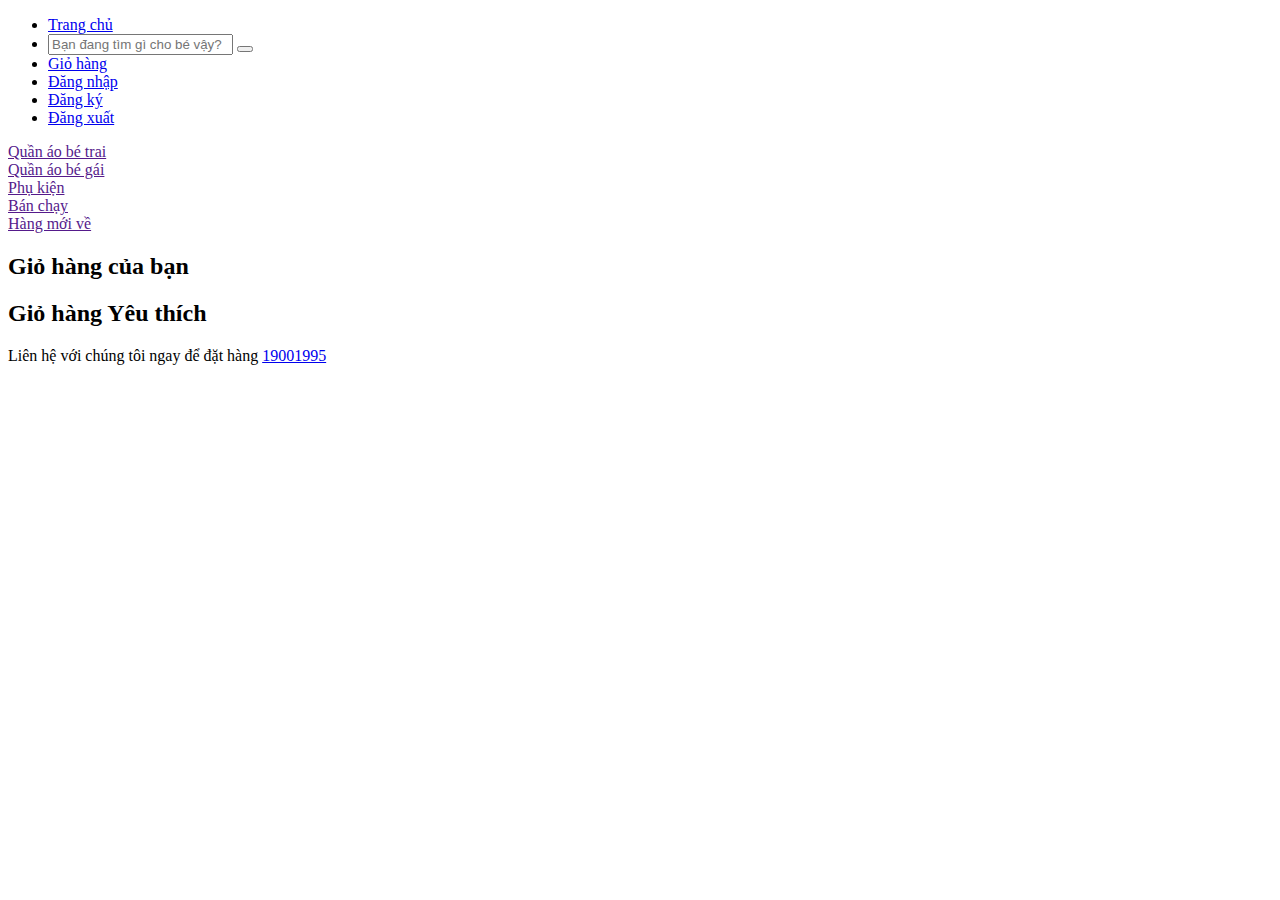
==== cart.html @ 21507b78 "addfile" ====
<!DOCTYPE html>
<html lang="en">

<head>
    <meta charset="UTF-8">
    <meta http-equiv="X-UA-Compatible" content="IE=edge">
    <meta name="viewport" content="width=device-width, initial-scale=1.0">
    <title>Quần áo trẻ em - BibaShop</title>
    <link rel="stylesheet" href="../myShop/acsset/css/stylecart.css">
    <link rel="stylesheet" href="../myShop/acsset/font/themify-icons/themify-icons.css">
    <link rel="stylesheet" href="../bootstrap/bootstrap-5.0.2-dist/css/bootstrap.min.css">
    <script src="../bootstrap/bootstrap-5.0.2-dist/js/bootstrap.min.js"></script>

</head>

<body>
    <div id="main">
        <header>
            <div id="header">
                <ul>
                    <li><a href="index.html"><i class="homeicon ti-home"></i> Trang chủ</a></li>
                    <li><form class="searchform" action="">
                        <input id="input" class="input" type="text" placeholder="Bạn đang tìm gì cho bé vậy?" name="search">
                        <button onclick="searchFunction()" class="searchbtn" type="submit"><i class="searchbtn ti-search"></i></button>
                    </form></li>
                    <li id="cartbtn"><a href="./cart.html"><i class="carticon ti-shopping-cart"></i>Giỏ hàng</a></li>
                    <li id="login"><a class="" href="./login.html"><i class="usericon ti-user"></i>Đăng nhập</a></li>
                    <li  id="register"><a href="./rigister.html"><i class="usericon ti-slice"></i> Đăng ký</a></li> 
                    <li  id="logout"><a href="#" onclick="logout()"><i class="usericon ti-shift-right"></i> Đăng xuất</a></li> 
                </ul>
            </div>
    </div>

    </header>

    <div id="container">
        <div class="subnav">
            <li><a href=""><i class="handicon ti-hand-point-right"></i> Quần áo bé trai</a></li>
            <li><a href=""><i class="handicon ti-hand-point-right"></i>Quần áo bé gái</a></li>
            <li><a href=""><i class="handicon ti-hand-point-right"></i>Phụ kiện</a></li>
            <li><a href=""><i class="handicon ti-hand-point-right"></i>Bán chạy</a></li>
            <li><a href=""><i class="handicon ti-hand-point-right"></i>Hàng mới về</a></li>
        </div>
        <div class="content">
            <h2 class="heading">Giỏ hàng của bạn</h2>
            <div class="row bestSeller" id="bestSeller">

            </div>
            <h2 class="heading">Giỏ hàng Yêu thích</h2>
            <div class="row likecart" id="likecart">

            </div>
        </div>
    </div>
    </div>
    </div>

    <div id="footer">
        <div class="socials-list">
            <a href=""><i class="ti-facebook"></i></a>
            <a href=""><i class="ti-youtube"></i></a>
            <a href=""><i class="ti-instagram"></i></a>
            <a href=""><i class="ti-twitter"></i></a>
            <a href=""><i class="ti-pinterest"></i></a>
            <a href=""><i class="ti-linkedin"></i></a>
        </div>
        <p class="coppyright">
            Liên hệ với chúng tôi ngay để đặt hàng <a href="tel:19001995">19001995</a>
        </p>
    </div>
    </div>
    <script>
        let flag = localStorage.getItem('flag');
let loginBtn = document.querySelector('#login')
let rigisterBtn = document.querySelector('#register')
let userName = document.querySelector('#logout')
if (flag) {
    loginBtn.style.display = 'none';
    rigisterBtn.style.display = 'none';
    userName.style.display = 'block';
    flag = false;
    localStorage.setItem('flag',flag);
}
function logout() {
        document.querySelector('#login').style.display = 'block';
        document.querySelector('#register').style.display = 'block';
        document.querySelector('#logout').style.display = 'none'; 
}
        let listCart = JSON.parse(localStorage.getItem('listCart'))
        function renderCart() {
            let result = ''
            for (let i = 0; i < listCart.length; i++) {
                result +=
                    `
    <div class="item col-sm-6 col-md-6 col-lg-3 col-xl-3">
    <img src="${listCart[i].img}" alt="">
    <p class="description">${listCart[i].description}</p>
    <p class="price">${listCart[i].price}</p>
    <button id="cartbtnadd" onclick="pay(${i})" type="submit">Thanh toán</button>
    <button class='deleteBtn' id="deleteBtn" onclick="deleteCart(${i})">Xóa <i class="ti-close"></i></button>
    </div>
    `
            } document.getElementById('bestSeller').innerHTML = result;

        } renderCart()
        // like cart
        let likeCart = JSON.parse(localStorage.getItem('likeCart'))
        if (likeCart == null) {
            likeCart = [];
        }
        function renderLikeCart() {
            let result = ''
            for (let i = 0; i < likeCart.length; i++) {
                result +=
                    `
    <div class="item col-sm-6 col-md-6 col-lg-3 col-xl-3">
    <img src="${likeCart[i].img}" alt="">
    <p class="description">${likeCart[i].description}</p>
    <p class="price">${likeCart[i].price}</p>
    <button id="cartbtnadd" onclick="pay(${i})" type="submit">Thanh toán</button>
    <button class='deleteBtn' id="deleteBtn" onclick="deleteLikeCart(${i})">Xóa  <i class="ti-close"></i></button>
    </div>
    `
    } document.getElementById('likecart').innerHTML = result;
        } renderLikeCart()

    function deleteLikeCart(id) {
        console.log(id);
        likeCart.splice(id,1)
        localStorage.setItem('likeCart',JSON.stringify(likeCart))
        renderLikeCart()
    }

    function deleteCart(id) {
            listCart.splice(id,1)
        localStorage.setItem('listCart',JSON.stringify(listCart))
        renderCart()
        
    }
    </script>
</body>

</html>
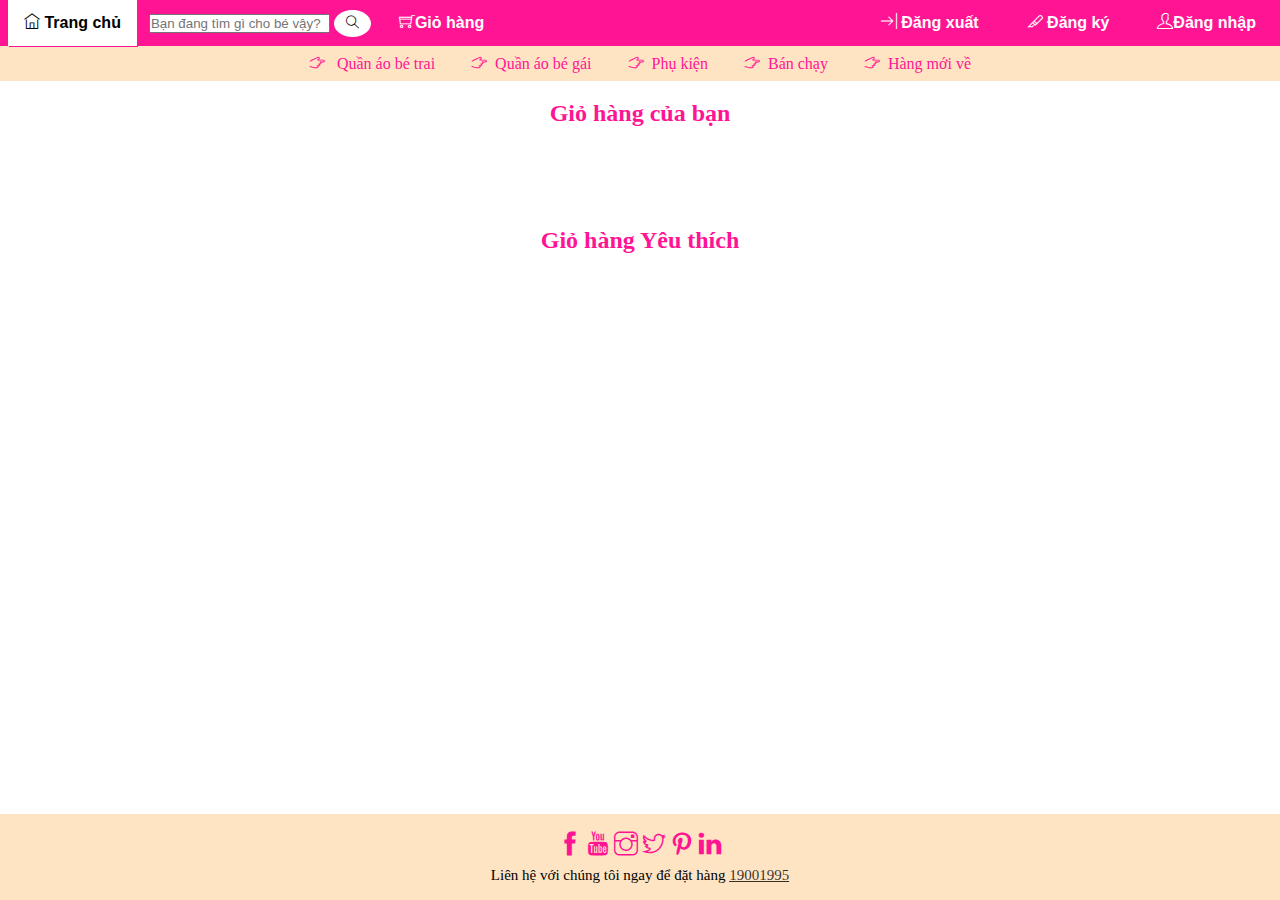
==== commit afebf0f5: "addfile" ====
--- a/cart.html
+++ b/cart.html
@@ -6,35 +6,58 @@
     <meta http-equiv="X-UA-Compatible" content="IE=edge">
     <meta name="viewport" content="width=device-width, initial-scale=1.0">
     <title>Quần áo trẻ em - BibaShop</title>
-    <link rel="stylesheet" href="../myShop/acsset/css/stylecart.css">
-    <link rel="stylesheet" href="../myShop/acsset/font/themify-icons/themify-icons.css">
-    <link rel="stylesheet" href="../bootstrap/bootstrap-5.0.2-dist/css/bootstrap.min.css">
-    <script src="../bootstrap/bootstrap-5.0.2-dist/js/bootstrap.min.js"></script>
+    <link rel="stylesheet" href="./acsset/css/stylecart.css">
+    <link rel="stylesheet" href="./acsset/font/themify-icons/themify-icons.css">
+    <link rel="stylesheet" href="./bootstrap/bootstrap-5.0.2-dist/js/bootstrap.min.js">
+    <link rel="stylesheet" href="./acsset/css/responsive.css">
+    <script src="./bootstrap-5.0.2-dist/js/bootstrap.min.js"></script>
 
 </head>
 
 <body>
-    <div id="main">
-        <header>
-            <div id="header">
-                <ul>
-                    <li><a href="index.html"><i class="homeicon ti-home"></i> Trang chủ</a></li>
-                    <li><form class="searchform" action="">
-                        <input id="input" class="input" type="text" placeholder="Bạn đang tìm gì cho bé vậy?" name="search">
-                        <button onclick="searchFunction()" class="searchbtn" type="submit"><i class="searchbtn ti-search"></i></button>
-                    </form></li>
-                    <li id="cartbtn"><a href="./cart.html"><i class="carticon ti-shopping-cart"></i>Giỏ hàng</a></li>
-                    <li id="login"><a class="" href="./login.html"><i class="usericon ti-user"></i>Đăng nhập</a></li>
-                    <li  id="register"><a href="./rigister.html"><i class="usericon ti-slice"></i> Đăng ký</a></li> 
-                    <li  id="logout"><a href="#" onclick="logout()"><i class="usericon ti-shift-right"></i> Đăng xuất</a></li> 
-                </ul>
-            </div>
+
+    <div id="header">
+        <ul>
+            
+            <li id="menu" class="hide-tablet-and-pc">
+                <label for="nav_input"><i class="homeicon ti-menu"></i> </label>
+                <input type="checkbox" hidden name="" class="input" id="nav_input">
+                <label for="nav_input" class="nav_overlay"></label>
+                <div class="nav_mobile">
+                    <label for="nav_input" class="closeicon ti-close"></label>
+                    <div class="sub_nav-mobile"><a href="index.html"><i class="homeicon ti-home"></i> Trang chủ</a></div>
+                        <div class="sub_nav-mobile"><a href=""><i class="handicon ti-hand-point-right"></i> Quần áo bé trai</a></div>
+                        <div  class="sub_nav-mobile" ><a href=""><i class="handicon ti-hand-point-right"></i>Quần áo bé gái</a></div>
+                        <div class="sub_nav-mobile"><a href=""><i class="handicon ti-hand-point-right"></i>Phụ kiện</a></div>
+                        <div class="sub_nav-mobile"><a href=""><i class="handicon ti-hand-point-right"></i>Bán chạy</a></div>
+                        <div class="sub_nav-mobile"><a href=""><i class="handicon ti-hand-point-right"></i>Hàng mới về</a></div>
+                </div>
+            </li>
+
+            <li id="home"><a href="index.html"><i class="homeicon ti-home"></i> Trang chủ</a></li>
+            <li>
+                <form class="searchform" action="">
+                    <input id="input" class="search_input" type="text" placeholder="Bạn đang tìm gì cho bé vậy?"
+                        name="search">
+                    <button onclick="searchFunction()" class="searchbtn hide-mobile" type="submit"><i
+                            class="searchbtn ti-search"></i></button>
+                </form>
+            </li>
+            <li class = 'hide-mobile' id="login"><a class="" href="./login.html"><i class="usericon ti-user"></i>Đăng nhập</a></li>
+            <li class = 'hide-mobile' id="register"><a href="./rigister.html"><i class="usericon ti-slice"></i> Đăng ký</a></li>
+            <li id="logout"><a href="#" onclick="logout()"><i class="usericon ti-shift-right"></i> Đăng xuất</a>
+            </li>
+            <li class="cartbtn"><a href="./cart.html"><i class="carticon ti-shopping-cart"></i>Giỏ hàng</a></li>
+        </ul>
+     
+        
     </div>
+</div>
 
     </header>
 
     <div id="container">
-        <div class="subnav">
+        <div class="subnav hide-mobile">
             <li><a href=""><i class="handicon ti-hand-point-right"></i> Quần áo bé trai</a></li>
             <li><a href=""><i class="handicon ti-hand-point-right"></i>Quần áo bé gái</a></li>
             <li><a href=""><i class="handicon ti-hand-point-right"></i>Phụ kiện</a></li>
--- a/acsset/css/stylecart.css
+++ b/acsset/css/stylecart.css
@@ -0,0 +1,166 @@
+*{
+    padding: 0px;
+    margin: 0px;
+    box-sizing: border-box;
+}
+#header {
+    position: fixed;
+    height: 46px;
+    top: 0;
+    left: 0;
+    right: 0;
+    background-color: deeppink;
+    color: #fff;
+    z-index: 1;
+}
+#header li {
+    display: inline-block;
+}
+#header li a {
+    display: block;
+    line-height: 46px;
+    padding: 0 16px;
+    text-decoration: none;
+    color: #fff;
+    font-weight: 600;
+    font-family: Arial, Helvetica, sans-serif;
+    margin: 0 8px;
+
+}
+#header li:hover a {
+    background-color: #fff;
+    box-shadow: 1px 1px deeppink;
+    color: black;
+}
+.input {
+    width: 550px;
+    border-radius: 5px;
+}
+.searchbtn:hover {
+    opacity: 0.9;
+}
+.searchbtn {
+    border: none;
+    border-radius: 50%;
+    background-color: #fff;
+    padding: 6px;
+}
+#cartbtn, #login, #register, #logout {
+    float: right;
+}
+/* subnav */
+.subnav {
+    position: fixed;
+    top: 0px;
+    left: 0px;
+    right: 0px;
+    text-align: center;
+    background-color: bisque;
+}
+.subnav li {
+    margin-top: 46px;
+    display: inline-block;
+    
+    
+    
+}
+.subnav li a {
+    text-decoration: none;
+    color: deeppink;
+    display: block;
+    padding: 8px 16px;
+}
+.subnav li:hover a {
+    background-color: #fff;
+    color:#000;
+    box-shadow: 1px 1px deeppink;
+}
+.handicon {
+    margin-right: 8px;
+}
+/* content */
+.content {
+    
+    margin: 32px 16px;
+}
+.heading {
+    text-align: center;
+    margin-top: 100px;
+    color: deeppink;
+}
+.bestSeller {
+    margin: 32px 16px;
+
+}
+.item:hover {
+background-color: bisque;
+box-shadow: 1px 1px 2px 2px rgba(255, 20, 145, 0.752);
+}
+.item {
+position: relative;
+padding: 16px;
+width: 100%;
+}
+.item img {
+    width: 100%;
+}
+.deleteBtn:hover {
+    background-color: red;
+    color: #fff;
+}
+.deleteBtn {
+    position: absolute;
+    right: 0px;
+    top: -12px;
+    border: none;
+    text-decoration: none;
+    border-radius: 5px;
+    background-color: rgba(0, 0, 0,0);
+    color: red;
+    font-size: 14px;
+    font-weight: 600;
+    padding: 8px 8px;
+}
+#cartbtnadd {
+    width: 100%;
+    border: none;
+    border-radius: 5px;
+    background-color: deeppink;
+    color: #fff;
+    font-weight: 600;
+    padding: 8px 16px;
+}
+#cartbtnadd:hover {
+    background-color: #fff;
+    box-shadow: 1px 1px deeppink;
+    color: #000;
+}
+
+/* footer */
+#footer {
+    position: fixed;
+    bottom: 0px;
+    left: 0px;
+    right: 0px;
+    padding: 14px 14px;
+    text-align: center;
+    background-color: bisque;
+}
+#footer .socials-list a {
+    text-decoration: none;
+    font-size: 24px;
+    line-height: 1.5;
+    color: deeppink
+}
+.coppyright a:hover,
+#footer .socials-list a:hover  {
+    color: rgba(0, 0, 0, 0.3)
+}
+
+.coppyright {
+    font-size: 15px;
+    line-height: 1.5;
+}
+.coppyright a {
+    color: rgba(0, 0, 0, 0.8)
+}--- a/acsset/font/themify-icons/themify-icons.css
+++ b/acsset/font/themify-icons/themify-icons.css
@@ -0,0 +1,1081 @@
+@font-face {
+	font-family: 'themify';
+	src:url('fonts/themify.eot?-fvbane');
+	src:url('fonts/themify.eot?#iefix-fvbane') format('embedded-opentype'),
+		url('fonts/themify.woff?-fvbane') format('woff'),
+		url('fonts/themify.ttf?-fvbane') format('truetype'),
+		url('fonts/themify.svg?-fvbane#themify') format('svg');
+	font-weight: normal;
+	font-style: normal;
+}
+
+[class^="ti-"], [class*=" ti-"] {
+	font-family: 'themify';
+	speak: none;
+	font-style: normal;
+	font-weight: normal;
+	font-variant: normal;
+	text-transform: none;
+	line-height: 1;
+
+	/* Better Font Rendering =========== */
+	-webkit-font-smoothing: antialiased;
+	-moz-osx-font-smoothing: grayscale;
+}
+
+.ti-wand:before {
+	content: "\e600";
+}
+.ti-volume:before {
+	content: "\e601";
+}
+.ti-user:before {
+	content: "\e602";
+}
+.ti-unlock:before {
+	content: "\e603";
+}
+.ti-unlink:before {
+	content: "\e604";
+}
+.ti-trash:before {
+	content: "\e605";
+}
+.ti-thought:before {
+	content: "\e606";
+}
+.ti-target:before {
+	content: "\e607";
+}
+.ti-tag:before {
+	content: "\e608";
+}
+.ti-tablet:before {
+	content: "\e609";
+}
+.ti-star:before {
+	content: "\e60a";
+}
+.ti-spray:before {
+	content: "\e60b";
+}
+.ti-signal:before {
+	content: "\e60c";
+}
+.ti-shopping-cart:before {
+	content: "\e60d";
+}
+.ti-shopping-cart-full:before {
+	content: "\e60e";
+}
+.ti-settings:before {
+	content: "\e60f";
+}
+.ti-search:before {
+	content: "\e610";
+}
+.ti-zoom-in:before {
+	content: "\e611";
+}
+.ti-zoom-out:before {
+	content: "\e612";
+}
+.ti-cut:before {
+	content: "\e613";
+}
+.ti-ruler:before {
+	content: "\e614";
+}
+.ti-ruler-pencil:before {
+	content: "\e615";
+}
+.ti-ruler-alt:before {
+	content: "\e616";
+}
+.ti-bookmark:before {
+	content: "\e617";
+}
+.ti-bookmark-alt:before {
+	content: "\e618";
+}
+.ti-reload:before {
+	content: "\e619";
+}
+.ti-plus:before {
+	content: "\e61a";
+}
+.ti-pin:before {
+	content: "\e61b";
+}
+.ti-pencil:before {
+	content: "\e61c";
+}
+.ti-pencil-alt:before {
+	content: "\e61d";
+}
+.ti-paint-roller:before {
+	content: "\e61e";
+}
+.ti-paint-bucket:before {
+	content: "\e61f";
+}
+.ti-na:before {
+	content: "\e620";
+}
+.ti-mobile:before {
+	content: "\e621";
+}
+.ti-minus:before {
+	content: "\e622";
+}
+.ti-medall:before {
+	content: "\e623";
+}
+.ti-medall-alt:before {
+	content: "\e624";
+}
+.ti-marker:before {
+	content: "\e625";
+}
+.ti-marker-alt:before {
+	content: "\e626";
+}
+.ti-arrow-up:before {
+	content: "\e627";
+}
+.ti-arrow-right:before {
+	content: "\e628";
+}
+.ti-arrow-left:before {
+	content: "\e629";
+}
+.ti-arrow-down:before {
+	content: "\e62a";
+}
+.ti-lock:before {
+	content: "\e62b";
+}
+.ti-location-arrow:before {
+	content: "\e62c";
+}
+.ti-link:before {
+	content: "\e62d";
+}
+.ti-layout:before {
+	content: "\e62e";
+}
+.ti-layers:before {
+	content: "\e62f";
+}
+.ti-layers-alt:before {
+	content: "\e630";
+}
+.ti-key:before {
+	content: "\e631";
+}
+.ti-import:before {
+	content: "\e632";
+}
+.ti-image:before {
+	content: "\e633";
+}
+.ti-heart:before {
+	content: "\e634";
+}
+.ti-heart-broken:before {
+	content: "\e635";
+}
+.ti-hand-stop:before {
+	content: "\e636";
+}
+.ti-hand-open:before {
+	content: "\e637";
+}
+.ti-hand-drag:before {
+	content: "\e638";
+}
+.ti-folder:before {
+	content: "\e639";
+}
+.ti-flag:before {
+	content: "\e63a";
+}
+.ti-flag-alt:before {
+	content: "\e63b";
+}
+.ti-flag-alt-2:before {
+	content: "\e63c";
+}
+.ti-eye:before {
+	content: "\e63d";
+}
+.ti-export:before {
+	content: "\e63e";
+}
+.ti-exchange-vertical:before {
+	content: "\e63f";
+}
+.ti-desktop:before {
+	content: "\e640";
+}
+.ti-cup:before {
+	content: "\e641";
+}
+.ti-crown:before {
+	content: "\e642";
+}
+.ti-comments:before {
+	content: "\e643";
+}
+.ti-comment:before {
+	content: "\e644";
+}
+.ti-comment-alt:before {
+	content: "\e645";
+}
+.ti-close:before {
+	content: "\e646";
+}
+.ti-clip:before {
+	content: "\e647";
+}
+.ti-angle-up:before {
+	content: "\e648";
+}
+.ti-angle-right:before {
+	content: "\e649";
+}
+.ti-angle-left:before {
+	content: "\e64a";
+}
+.ti-angle-down:before {
+	content: "\e64b";
+}
+.ti-check:before {
+	content: "\e64c";
+}
+.ti-check-box:before {
+	content: "\e64d";
+}
+.ti-camera:before {
+	content: "\e64e";
+}
+.ti-announcement:before {
+	content: "\e64f";
+}
+.ti-brush:before {
+	content: "\e650";
+}
+.ti-briefcase:before {
+	content: "\e651";
+}
+.ti-bolt:before {
+	content: "\e652";
+}
+.ti-bolt-alt:before {
+	content: "\e653";
+}
+.ti-blackboard:before {
+	content: "\e654";
+}
+.ti-bag:before {
+	content: "\e655";
+}
+.ti-move:before {
+	content: "\e656";
+}
+.ti-arrows-vertical:before {
+	content: "\e657";
+}
+.ti-arrows-horizontal:before {
+	content: "\e658";
+}
+.ti-fullscreen:before {
+	content: "\e659";
+}
+.ti-arrow-top-right:before {
+	content: "\e65a";
+}
+.ti-arrow-top-left:before {
+	content: "\e65b";
+}
+.ti-arrow-circle-up:before {
+	content: "\e65c";
+}
+.ti-arrow-circle-right:before {
+	content: "\e65d";
+}
+.ti-arrow-circle-left:before {
+	content: "\e65e";
+}
+.ti-arrow-circle-down:before {
+	content: "\e65f";
+}
+.ti-angle-double-up:before {
+	content: "\e660";
+}
+.ti-angle-double-right:before {
+	content: "\e661";
+}
+.ti-angle-double-left:before {
+	content: "\e662";
+}
+.ti-angle-double-down:before {
+	content: "\e663";
+}
+.ti-zip:before {
+	content: "\e664";
+}
+.ti-world:before {
+	content: "\e665";
+}
+.ti-wheelchair:before {
+	content: "\e666";
+}
+.ti-view-list:before {
+	content: "\e667";
+}
+.ti-view-list-alt:before {
+	content: "\e668";
+}
+.ti-view-grid:before {
+	content: "\e669";
+}
+.ti-uppercase:before {
+	content: "\e66a";
+}
+.ti-upload:before {
+	content: "\e66b";
+}
+.ti-underline:before {
+	content: "\e66c";
+}
+.ti-truck:before {
+	content: "\e66d";
+}
+.ti-timer:before {
+	content: "\e66e";
+}
+.ti-ticket:before {
+	content: "\e66f";
+}
+.ti-thumb-up:before {
+	content: "\e670";
+}
+.ti-thumb-down:before {
+	content: "\e671";
+}
+.ti-text:before {
+	content: "\e672";
+}
+.ti-stats-up:before {
+	content: "\e673";
+}
+.ti-stats-down:before {
+	content: "\e674";
+}
+.ti-split-v:before {
+	content: "\e675";
+}
+.ti-split-h:before {
+	content: "\e676";
+}
+.ti-smallcap:before {
+	content: "\e677";
+}
+.ti-shine:before {
+	content: "\e678";
+}
+.ti-shift-right:before {
+	content: "\e679";
+}
+.ti-shift-left:before {
+	content: "\e67a";
+}
+.ti-shield:before {
+	content: "\e67b";
+}
+.ti-notepad:before {
+	content: "\e67c";
+}
+.ti-server:before {
+	content: "\e67d";
+}
+.ti-quote-right:before {
+	content: "\e67e";
+}
+.ti-quote-left:before {
+	content: "\e67f";
+}
+.ti-pulse:before {
+	content: "\e680";
+}
+.ti-printer:before {
+	content: "\e681";
+}
+.ti-power-off:before {
+	content: "\e682";
+}
+.ti-plug:before {
+	content: "\e683";
+}
+.ti-pie-chart:before {
+	content: "\e684";
+}
+.ti-paragraph:before {
+	content: "\e685";
+}
+.ti-panel:before {
+	content: "\e686";
+}
+.ti-package:before {
+	content: "\e687";
+}
+.ti-music:before {
+	content: "\e688";
+}
+.ti-music-alt:before {
+	content: "\e689";
+}
+.ti-mouse:before {
+	content: "\e68a";
+}
+.ti-mouse-alt:before {
+	content: "\e68b";
+}
+.ti-money:before {
+	content: "\e68c";
+}
+.ti-microphone:before {
+	content: "\e68d";
+}
+.ti-menu:before {
+	content: "\e68e";
+}
+.ti-menu-alt:before {
+	content: "\e68f";
+}
+.ti-map:before {
+	content: "\e690";
+}
+.ti-map-alt:before {
+	content: "\e691";
+}
+.ti-loop:before {
+	content: "\e692";
+}
+.ti-location-pin:before {
+	content: "\e693";
+}
+.ti-list:before {
+	content: "\e694";
+}
+.ti-light-bulb:before {
+	content: "\e695";
+}
+.ti-Italic:before {
+	content: "\e696";
+}
+.ti-info:before {
+	content: "\e697";
+}
+.ti-infinite:before {
+	content: "\e698";
+}
+.ti-id-badge:before {
+	content: "\e699";
+}
+.ti-hummer:before {
+	content: "\e69a";
+}
+.ti-home:before {
+	content: "\e69b";
+}
+.ti-help:before {
+	content: "\e69c";
+}
+.ti-headphone:before {
+	content: "\e69d";
+}
+.ti-harddrives:before {
+	content: "\e69e";
+}
+.ti-harddrive:before {
+	content: "\e69f";
+}
+.ti-gift:before {
+	content: "\e6a0";
+}
+.ti-game:before {
+	content: "\e6a1";
+}
+.ti-filter:before {
+	content: "\e6a2";
+}
+.ti-files:before {
+	content: "\e6a3";
+}
+.ti-file:before {
+	content: "\e6a4";
+}
+.ti-eraser:before {
+	content: "\e6a5";
+}
+.ti-envelope:before {
+	content: "\e6a6";
+}
+.ti-download:before {
+	content: "\e6a7";
+}
+.ti-direction:before {
+	content: "\e6a8";
+}
+.ti-direction-alt:before {
+	content: "\e6a9";
+}
+.ti-dashboard:before {
+	content: "\e6aa";
+}
+.ti-control-stop:before {
+	content: "\e6ab";
+}
+.ti-control-shuffle:before {
+	content: "\e6ac";
+}
+.ti-control-play:before {
+	content: "\e6ad";
+}
+.ti-control-pause:before {
+	content: "\e6ae";
+}
+.ti-control-forward:before {
+	content: "\e6af";
+}
+.ti-control-backward:before {
+	content: "\e6b0";
+}
+.ti-cloud:before {
+	content: "\e6b1";
+}
+.ti-cloud-up:before {
+	content: "\e6b2";
+}
+.ti-cloud-down:before {
+	content: "\e6b3";
+}
+.ti-clipboard:before {
+	content: "\e6b4";
+}
+.ti-car:before {
+	content: "\e6b5";
+}
+.ti-calendar:before {
+	content: "\e6b6";
+}
+.ti-book:before {
+	content: "\e6b7";
+}
+.ti-bell:before {
+	content: "\e6b8";
+}
+.ti-basketball:before {
+	content: "\e6b9";
+}
+.ti-bar-chart:before {
+	content: "\e6ba";
+}
+.ti-bar-chart-alt:before {
+	content: "\e6bb";
+}
+.ti-back-right:before {
+	content: "\e6bc";
+}
+.ti-back-left:before {
+	content: "\e6bd";
+}
+.ti-arrows-corner:before {
+	content: "\e6be";
+}
+.ti-archive:before {
+	content: "\e6bf";
+}
+.ti-anchor:before {
+	content: "\e6c0";
+}
+.ti-align-right:before {
+	content: "\e6c1";
+}
+.ti-align-left:before {
+	content: "\e6c2";
+}
+.ti-align-justify:before {
+	content: "\e6c3";
+}
+.ti-align-center:before {
+	content: "\e6c4";
+}
+.ti-alert:before {
+	content: "\e6c5";
+}
+.ti-alarm-clock:before {
+	content: "\e6c6";
+}
+.ti-agenda:before {
+	content: "\e6c7";
+}
+.ti-write:before {
+	content: "\e6c8";
+}
+.ti-window:before {
+	content: "\e6c9";
+}
+.ti-widgetized:before {
+	content: "\e6ca";
+}
+.ti-widget:before {
+	content: "\e6cb";
+}
+.ti-widget-alt:before {
+	content: "\e6cc";
+}
+.ti-wallet:before {
+	content: "\e6cd";
+}
+.ti-video-clapper:before {
+	content: "\e6ce";
+}
+.ti-video-camera:before {
+	content: "\e6cf";
+}
+.ti-vector:before {
+	content: "\e6d0";
+}
+.ti-themify-logo:before {
+	content: "\e6d1";
+}
+.ti-themify-favicon:before {
+	content: "\e6d2";
+}
+.ti-themify-favicon-alt:before {
+	content: "\e6d3";
+}
+.ti-support:before {
+	content: "\e6d4";
+}
+.ti-stamp:before {
+	content: "\e6d5";
+}
+.ti-split-v-alt:before {
+	content: "\e6d6";
+}
+.ti-slice:before {
+	content: "\e6d7";
+}
+.ti-shortcode:before {
+	content: "\e6d8";
+}
+.ti-shift-right-alt:before {
+	content: "\e6d9";
+}
+.ti-shift-left-alt:before {
+	content: "\e6da";
+}
+.ti-ruler-alt-2:before {
+	content: "\e6db";
+}
+.ti-receipt:before {
+	content: "\e6dc";
+}
+.ti-pin2:before {
+	content: "\e6dd";
+}
+.ti-pin-alt:before {
+	content: "\e6de";
+}
+.ti-pencil-alt2:before {
+	content: "\e6df";
+}
+.ti-palette:before {
+	content: "\e6e0";
+}
+.ti-more:before {
+	content: "\e6e1";
+}
+.ti-more-alt:before {
+	content: "\e6e2";
+}
+.ti-microphone-alt:before {
+	content: "\e6e3";
+}
+.ti-magnet:before {
+	content: "\e6e4";
+}
+.ti-line-double:before {
+	content: "\e6e5";
+}
+.ti-line-dotted:before {
+	content: "\e6e6";
+}
+.ti-line-dashed:before {
+	content: "\e6e7";
+}
+.ti-layout-width-full:before {
+	content: "\e6e8";
+}
+.ti-layout-width-default:before {
+	content: "\e6e9";
+}
+.ti-layout-width-default-alt:before {
+	content: "\e6ea";
+}
+.ti-layout-tab:before {
+	content: "\e6eb";
+}
+.ti-layout-tab-window:before {
+	content: "\e6ec";
+}
+.ti-layout-tab-v:before {
+	content: "\e6ed";
+}
+.ti-layout-tab-min:before {
+	content: "\e6ee";
+}
+.ti-layout-slider:before {
+	content: "\e6ef";
+}
+.ti-layout-slider-alt:before {
+	content: "\e6f0";
+}
+.ti-layout-sidebar-right:before {
+	content: "\e6f1";
+}
+.ti-layout-sidebar-none:before {
+	content: "\e6f2";
+}
+.ti-layout-sidebar-left:before {
+	content: "\e6f3";
+}
+.ti-layout-placeholder:before {
+	content: "\e6f4";
+}
+.ti-layout-menu:before {
+	content: "\e6f5";
+}
+.ti-layout-menu-v:before {
+	content: "\e6f6";
+}
+.ti-layout-menu-separated:before {
+	content: "\e6f7";
+}
+.ti-layout-menu-full:before {
+	content: "\e6f8";
+}
+.ti-layout-media-right-alt:before {
+	content: "\e6f9";
+}
+.ti-layout-media-right:before {
+	content: "\e6fa";
+}
+.ti-layout-media-overlay:before {
+	content: "\e6fb";
+}
+.ti-layout-media-overlay-alt:before {
+	content: "\e6fc";
+}
+.ti-layout-media-overlay-alt-2:before {
+	content: "\e6fd";
+}
+.ti-layout-media-left-alt:before {
+	content: "\e6fe";
+}
+.ti-layout-media-left:before {
+	content: "\e6ff";
+}
+.ti-layout-media-center-alt:before {
+	content: "\e700";
+}
+.ti-layout-media-center:before {
+	content: "\e701";
+}
+.ti-layout-list-thumb:before {
+	content: "\e702";
+}
+.ti-layout-list-thumb-alt:before {
+	content: "\e703";
+}
+.ti-layout-list-post:before {
+	content: "\e704";
+}
+.ti-layout-list-large-image:before {
+	content: "\e705";
+}
+.ti-layout-line-solid:before {
+	content: "\e706";
+}
+.ti-layout-grid4:before {
+	content: "\e707";
+}
+.ti-layout-grid3:before {
+	content: "\e708";
+}
+.ti-layout-grid2:before {
+	content: "\e709";
+}
+.ti-layout-grid2-thumb:before {
+	content: "\e70a";
+}
+.ti-layout-cta-right:before {
+	content: "\e70b";
+}
+.ti-layout-cta-left:before {
+	content: "\e70c";
+}
+.ti-layout-cta-center:before {
+	content: "\e70d";
+}
+.ti-layout-cta-btn-right:before {
+	content: "\e70e";
+}
+.ti-layout-cta-btn-left:before {
+	content: "\e70f";
+}
+.ti-layout-column4:before {
+	content: "\e710";
+}
+.ti-layout-column3:before {
+	content: "\e711";
+}
+.ti-layout-column2:before {
+	content: "\e712";
+}
+.ti-layout-accordion-separated:before {
+	content: "\e713";
+}
+.ti-layout-accordion-merged:before {
+	content: "\e714";
+}
+.ti-layout-accordion-list:before {
+	content: "\e715";
+}
+.ti-ink-pen:before {
+	content: "\e716";
+}
+.ti-info-alt:before {
+	content: "\e717";
+}
+.ti-help-alt:before {
+	content: "\e718";
+}
+.ti-headphone-alt:before {
+	content: "\e719";
+}
+.ti-hand-point-up:before {
+	content: "\e71a";
+}
+.ti-hand-point-right:before {
+	content: "\e71b";
+}
+.ti-hand-point-left:before {
+	content: "\e71c";
+}
+.ti-hand-point-down:before {
+	content: "\e71d";
+}
+.ti-gallery:before {
+	content: "\e71e";
+}
+.ti-face-smile:before {
+	content: "\e71f";
+}
+.ti-face-sad:before {
+	content: "\e720";
+}
+.ti-credit-card:before {
+	content: "\e721";
+}
+.ti-control-skip-forward:before {
+	content: "\e722";
+}
+.ti-control-skip-backward:before {
+	content: "\e723";
+}
+.ti-control-record:before {
+	content: "\e724";
+}
+.ti-control-eject:before {
+	content: "\e725";
+}
+.ti-comments-smiley:before {
+	content: "\e726";
+}
+.ti-brush-alt:before {
+	content: "\e727";
+}
+.ti-youtube:before {
+	content: "\e728";
+}
+.ti-vimeo:before {
+	content: "\e729";
+}
+.ti-twitter:before {
+	content: "\e72a";
+}
+.ti-time:before {
+	content: "\e72b";
+}
+.ti-tumblr:before {
+	content: "\e72c";
+}
+.ti-skype:before {
+	content: "\e72d";
+}
+.ti-share:before {
+	content: "\e72e";
+}
+.ti-share-alt:before {
+	content: "\e72f";
+}
+.ti-rocket:before {
+	content: "\e730";
+}
+.ti-pinterest:before {
+	content: "\e731";
+}
+.ti-new-window:before {
+	content: "\e732";
+}
+.ti-microsoft:before {
+	content: "\e733";
+}
+.ti-list-ol:before {
+	content: "\e734";
+}
+.ti-linkedin:before {
+	content: "\e735";
+}
+.ti-layout-sidebar-2:before {
+	content: "\e736";
+}
+.ti-layout-grid4-alt:before {
+	content: "\e737";
+}
+.ti-layout-grid3-alt:before {
+	content: "\e738";
+}
+.ti-layout-grid2-alt:before {
+	content: "\e739";
+}
+.ti-layout-column4-alt:before {
+	content: "\e73a";
+}
+.ti-layout-column3-alt:before {
+	content: "\e73b";
+}
+.ti-layout-column2-alt:before {
+	content: "\e73c";
+}
+.ti-instagram:before {
+	content: "\e73d";
+}
+.ti-google:before {
+	content: "\e73e";
+}
+.ti-github:before {
+	content: "\e73f";
+}
+.ti-flickr:before {
+	content: "\e740";
+}
+.ti-facebook:before {
+	content: "\e741";
+}
+.ti-dropbox:before {
+	content: "\e742";
+}
+.ti-dribbble:before {
+	content: "\e743";
+}
+.ti-apple:before {
+	content: "\e744";
+}
+.ti-android:before {
+	content: "\e745";
+}
+.ti-save:before {
+	content: "\e746";
+}
+.ti-save-alt:before {
+	content: "\e747";
+}
+.ti-yahoo:before {
+	content: "\e748";
+}
+.ti-wordpress:before {
+	content: "\e749";
+}
+.ti-vimeo-alt:before {
+	content: "\e74a";
+}
+.ti-twitter-alt:before {
+	content: "\e74b";
+}
+.ti-tumblr-alt:before {
+	content: "\e74c";
+}
+.ti-trello:before {
+	content: "\e74d";
+}
+.ti-stack-overflow:before {
+	content: "\e74e";
+}
+.ti-soundcloud:before {
+	content: "\e74f";
+}
+.ti-sharethis:before {
+	content: "\e750";
+}
+.ti-sharethis-alt:before {
+	content: "\e751";
+}
+.ti-reddit:before {
+	content: "\e752";
+}
+.ti-pinterest-alt:before {
+	content: "\e753";
+}
+.ti-microsoft-alt:before {
+	content: "\e754";
+}
+.ti-linux:before {
+	content: "\e755";
+}
+.ti-jsfiddle:before {
+	content: "\e756";
+}
+.ti-joomla:before {
+	content: "\e757";
+}
+.ti-html5:before {
+	content: "\e758";
+}
+.ti-flickr-alt:before {
+	content: "\e759";
+}
+.ti-email:before {
+	content: "\e75a";
+}
+.ti-drupal:before {
+	content: "\e75b";
+}
+.ti-dropbox-alt:before {
+	content: "\e75c";
+}
+.ti-css3:before {
+	content: "\e75d";
+}
+.ti-rss:before {
+	content: "\e75e";
+}
+.ti-rss-alt:before {
+	content: "\e75f";
+}
--- a/acsset/css/responsive.css
+++ b/acsset/css/responsive.css
@@ -0,0 +1,148 @@
+/* pc */
+@media (min-width:64em) {
+    .hide-pc {
+        display: none;
+    }
+}
+/* tablet and pc */
+@media (min-width:46.25em) {
+    .hide-tablet-and-pc {
+        display: none;
+    }
+    #header li:first-child {
+        display: none;
+    }
+    #header label {
+        display: none;
+    }
+}
+/* tablet & mobile */
+@media (min-width:46.25em)and (max-width:63.9375em), (max-width:739px) {
+.hide-tablet-and-mobile {
+    display: none;
+}
+.subnav li a {
+    padding: 0px;
+}
+}
+
+/* tablet */
+@media (min-width:46.25em)and (max-width:63.9375em) {
+    .hide-tablet {
+        display: none;
+    }
+    .search_input{
+        width: 250px;
+    }
+}
+/* mobile */
+@media (max-width:46.1875em) {
+    .hide-mobile {
+        display: none !important;
+    }
+    li#home {
+        display: none;
+    }
+    .search_input{
+        display: none;
+    }
+    .cartbtn {
+        position: absolute;
+        top: 0px;
+        right: 0px;
+    }
+    #header li#logout {
+        display: none !important;
+    }
+    .nav_mobile {
+        background-color: #fff;
+        color: #000;
+        position: fixed;
+        top: 0;
+        left: 0;
+        bottom: 0; 
+        width: 250px;    
+        height: 400px; 
+        border-radius: 5px;
+    }
+   
+    .nav_overlay {
+        position: fixed;
+        top: 0px;
+        left: 0px;
+        right: 0px;
+        bottom: 0px;
+        background-color: rgba(0, 0, 0, 0.3);
+        display: none;
+        animation: overlayin linear 0.5s;
+    }
+
+    #header .homeicon:hover {
+        background-color: #fff;
+        color: #000;
+        
+    }
+    #header .homeicon {
+        display: unset;
+        font-weight: 600;
+        line-height: 46px;
+        cursor: pointer;
+        padding: 0 16px;
+    }
+    .nav_mobile {
+        padding-top: 24px;
+        transform: translateX(-100%);
+        animation: navMobile reverse 3.5s;
+        transition: transform linear 0.5s;
+    }
+    .sub_nav-mobile {
+        margin: 12px;
+    }
+    .sub_nav-mobile:hover a {
+        background-color: #000;
+        color: #fff;
+        box-shadow: 0 2px 2px rgba(0, 0, 0, 0.5);
+    }
+    .sub_nav-mobile a {
+        text-decoration: none;
+        color: #000;
+        font-size: 18px;
+        display: block;
+        padding: 16px 16px;
+    }
+    .closeicon:hover {
+        background-color: #000;
+        color: #fff;
+    }
+    .closeicon {
+        position: absolute;
+        top: 0;
+        right: 0;
+        padding: 8px;
+        cursor: pointer;
+
+    }
+    .input:checked ~ .nav_overlay {
+        display: block;
+    }
+    .input:checked ~ .nav_mobile {
+        transform: translateX(0%) ;
+    }
+
+    @keyframes overlayin {
+        from {
+            opacity: 0;
+        }
+        to {
+            opacity: 1;
+        }
+    }
+    @keyframes navMobile {
+        from {
+            background-color: deeppink;
+        }
+        to {
+            background-color: #fff;
+        }
+    }
+}